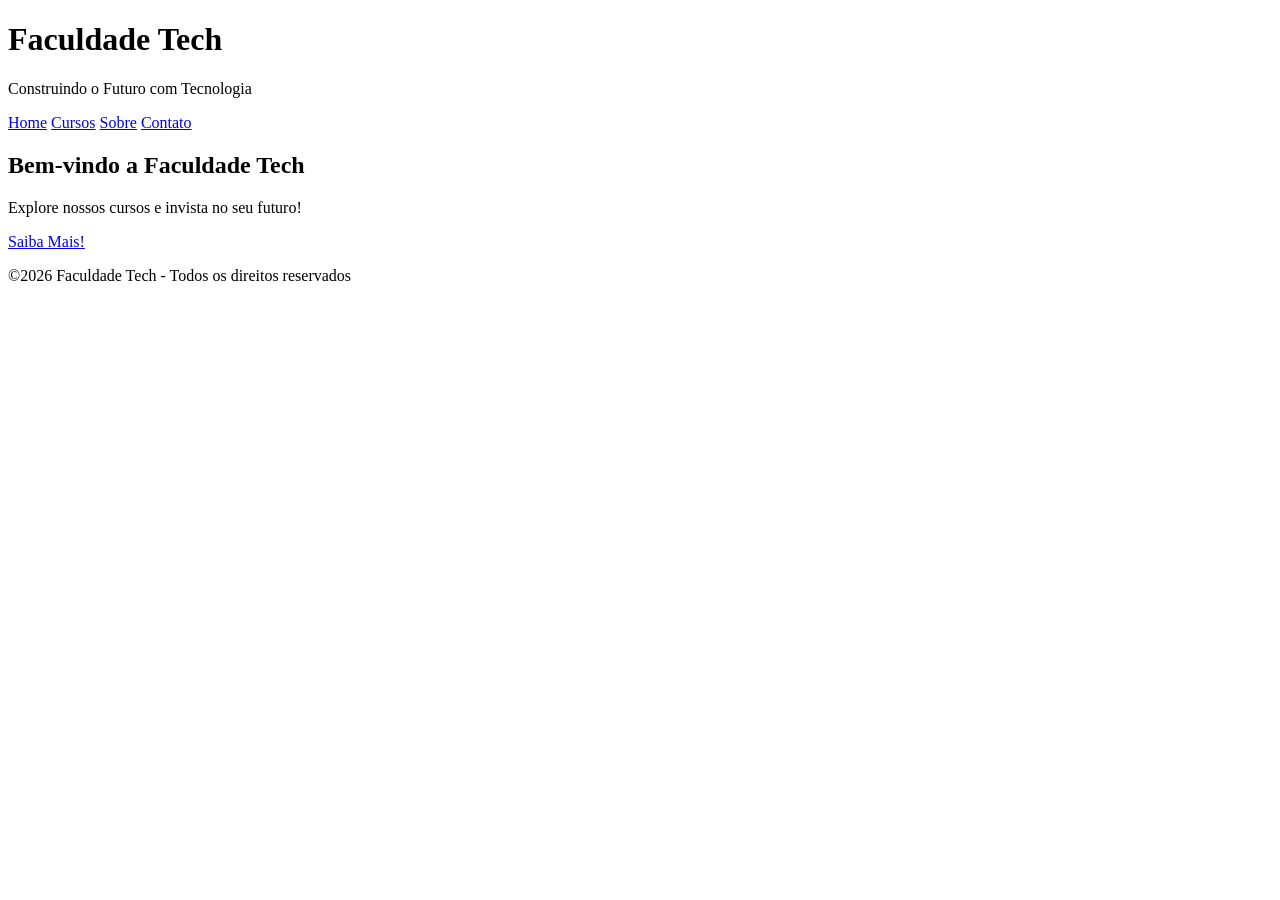
==== index.html @ a9dcd0fa "adicionado a pag inicial" ====
<!DOCTYPE html>
<html lang="en">
<head>
    <meta charset="UTF-8">
    <meta name="viewport" content="width=device-width, initial-scale=1.0">
    <title>Faculdade Tech</title>
</head>
<body>
    <header>
        <h1>Faculdade Tech</h1>
        <p>Construindo o Futuro com Tecnologia</p>
    </header>

    <nav>
        <a href="#">Home</a>
        <a href="#">Cursos</a>
        <a href="#">Sobre</a>
        <a href="#">Contato</a>
    </nav>

    <main>
        <h2>Bem-vindo a Faculdade Tech</h2>
        <p>Explore nossos cursos e invista no seu futuro!</p>
        <a href="#">Saiba Mais!</a>
    </main>

    <footer>
        <p>&copy;2026 Faculdade Tech - Todos os direitos reservados</p>
    </footer>
</body>
</html>
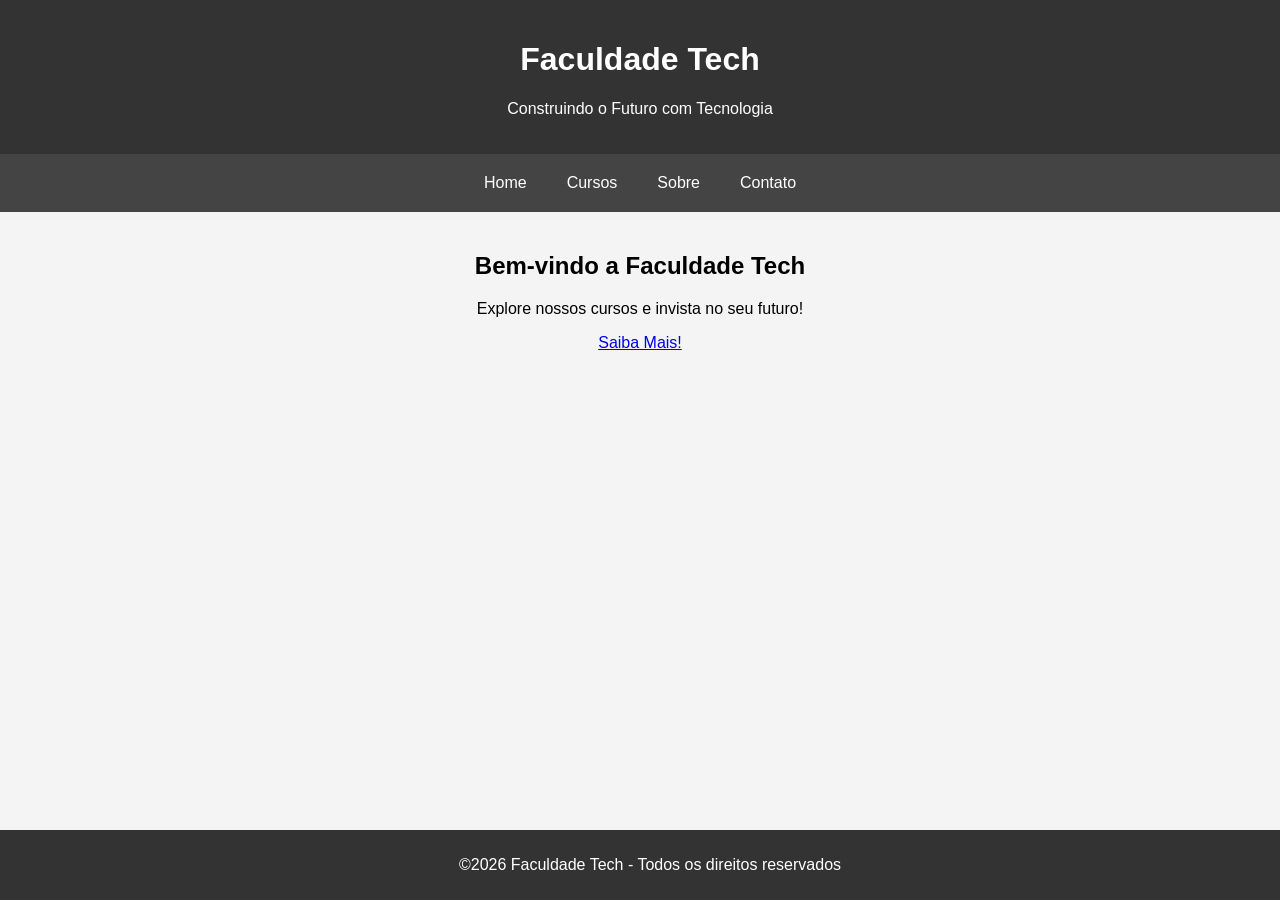
==== commit 1dc17992: "Criação do arquivo de css" ====
--- a/index.html
+++ b/index.html
@@ -3,6 +3,7 @@
 <head>
     <meta charset="UTF-8">
     <meta name="viewport" content="width=device-width, initial-scale=1.0">
+    <link rel="stylesheet" href="./style.css">
     <title>Faculdade Tech</title>
 </head>
 <body>
--- a/style.css
+++ b/style.css
@@ -0,0 +1,43 @@
+body{
+    font-family: Arial, Helvetica, sans-serif;
+    margin: 0;
+    padding: 0;
+    background-color: #f4f4f4;
+}
+
+header{
+    background-color: #333;
+    color: white;
+    text-align: center;
+    padding: 20px;
+}
+
+nav{
+    background-color: #444;
+    justify-content: center;
+    padding: 10px;
+    display: flex;
+}
+
+nav a {
+    color: white;
+    text-decoration: none;
+    padding: 10px 20px;
+}
+
+main{
+    width: 80%;
+    margin: auto;
+    padding: 20px;
+    text-align: center;
+}
+
+footer{
+    background-color: #333;
+    color: white;
+    text-align: center;
+    padding: 10px;
+    position: absolute;
+    bottom: 0;
+    width: 100%;
+}
